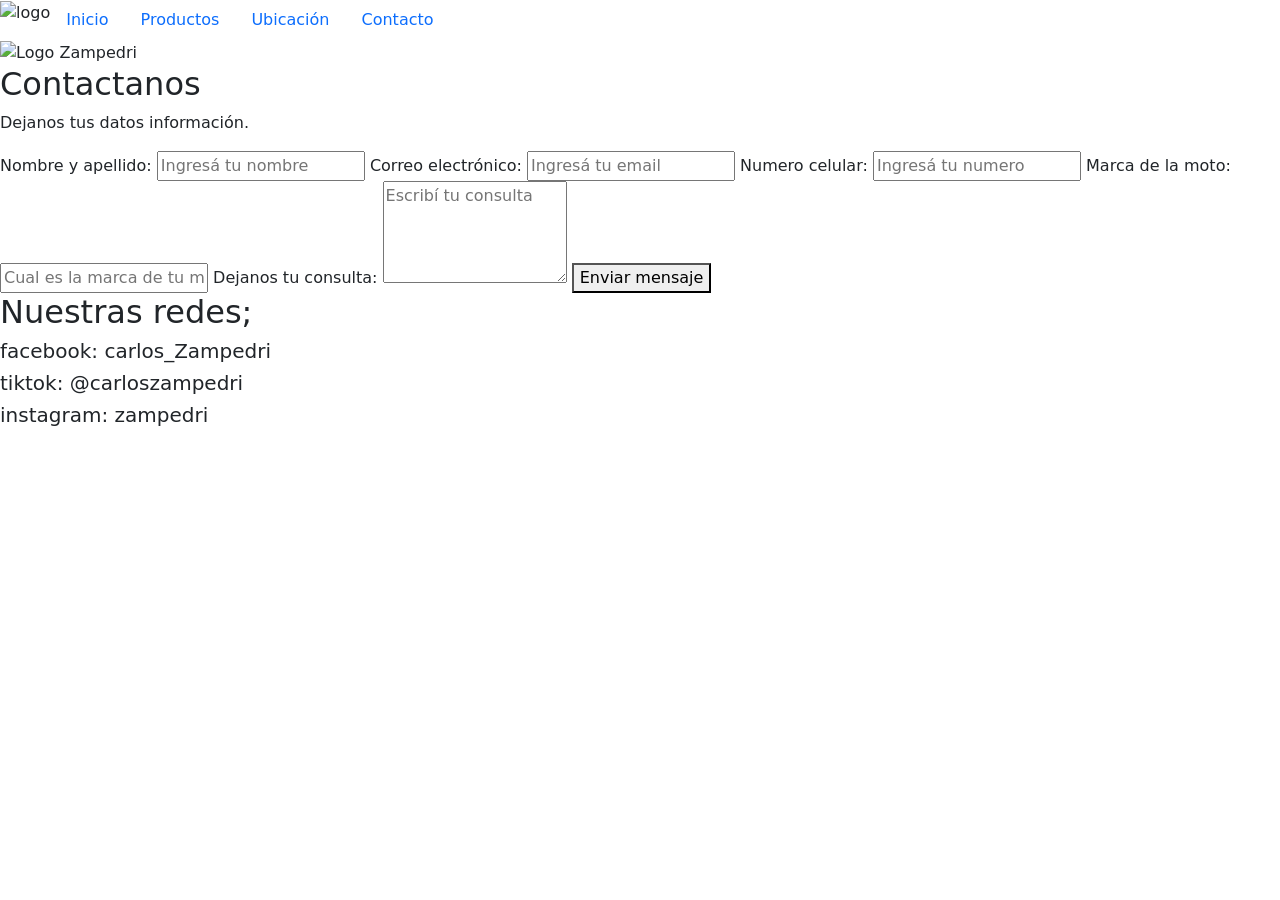
==== contacto.html @ a7d1e34d "Add files via upload" ====
<!DOCTYPE html>
<html lang="es">
<head>
    <meta charset="UTF-8">
    <meta name="viewport" content="width=device-width, initial-scale=1.0">
    <title>Document</title>
    <link href="https://cdn.jsdelivr.net/npm/bootstrap@5.3.8/dist/css/bootstrap.min.css" rel="stylesheet">
</head>
<link rel="stylesheet" href="css/style.css">
<body>
<nav class="nav">
  <span class="avatar">
  <img src="img/zampedrilogo.jpeg" alt="logo">
</span>

  <a class="nav-link active" aria-current="page" href="index.html">Inicio</a>
  
   <a class="nav-link" href="productos.html">Productos</a>
  <a class="nav-link" href="ubicación.html">Ubicación</a>
  <a class="nav-link" href="contacto.html">Contacto</a>
</nav>

<div class="formulario">
  <span class="avatar">
    <img src="img/zampedrilogo.jpeg" alt="Logo Zampedri">
  </span><h2>Contactanos</h2>
  <p>Dejanos tus datos información.</p>

  <form>
    <label>Nombre y apellido:</label>
    <input type="text" placeholder="Ingresá tu nombre" required>

    <label>Correo electrónico:</label>
    <input type="email" placeholder="Ingresá tu email" required>

    <label>Numero celular:</label>
    <input type="tel" placeholder="Ingresá tu numero">

    <label>Marca de la moto:</label>
    <input type="text" placeholder="Cual es la marca de tu moto?" required>

    <label>Dejanos tu consulta:</label>
    <textarea placeholder="Escribí tu consulta" rows="4" required></textarea>

    <button type="submit">Enviar mensaje</button>
  </form>
</div>
<div class="footer">
  <h2>Nuestras redes;</h2>
  <h5>facebook: carlos_Zampedri</h5>
  <h5>tiktok: @carloszampedri</h5>
  <h5>instagram: zampedri</h5>
</div>

</body>
</html>
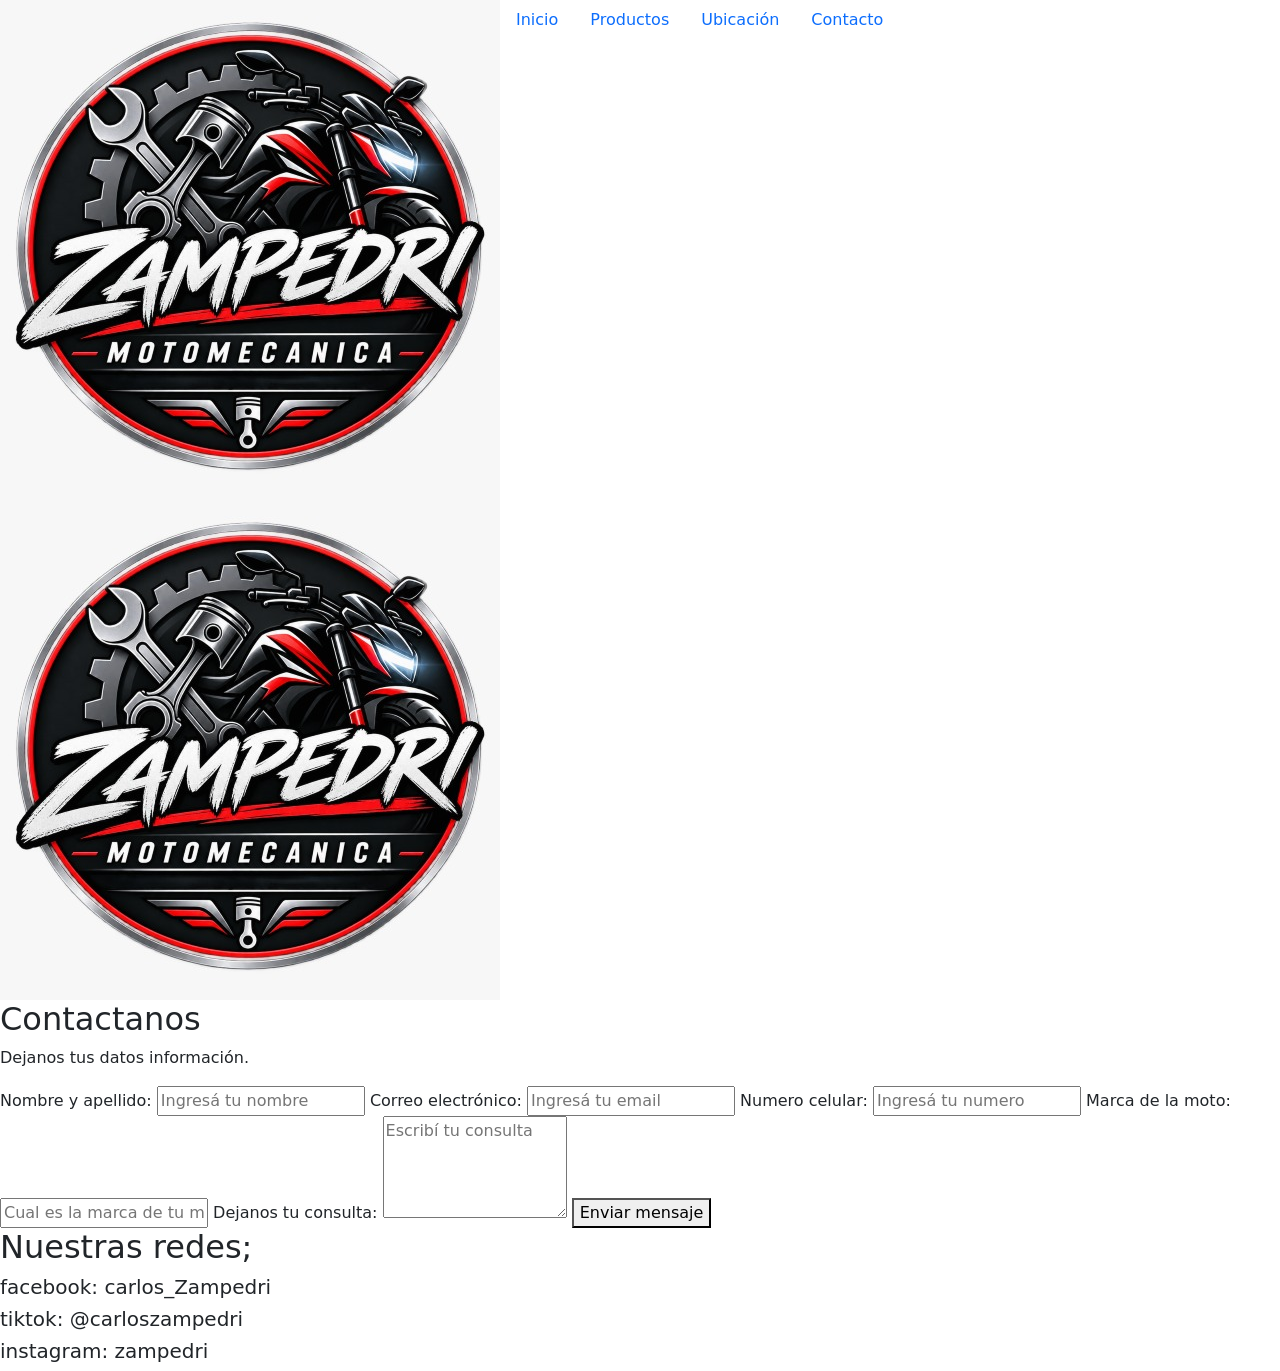
==== commit f3b5b287: "Update contacto.html" ====
--- a/contacto.html
+++ b/contacto.html
@@ -10,7 +10,7 @@
 <body>
 <nav class="nav">
   <span class="avatar">
-  <img src="img/zampedrilogo.jpeg" alt="logo">
+  <img src="zampedrilogo.jpeg" alt="logo">
 </span>
 
   <a class="nav-link active" aria-current="page" href="index.html">Inicio</a>
@@ -22,7 +22,7 @@
 
 <div class="formulario">
   <span class="avatar">
-    <img src="img/zampedrilogo.jpeg" alt="Logo Zampedri">
+    <img src="zampedrilogo.jpeg" alt="Logo Zampedri">
   </span><h2>Contactanos</h2>
   <p>Dejanos tus datos información.</p>
 
@@ -53,4 +53,4 @@
 </div>
 
 </body>
-</html>+</html>
